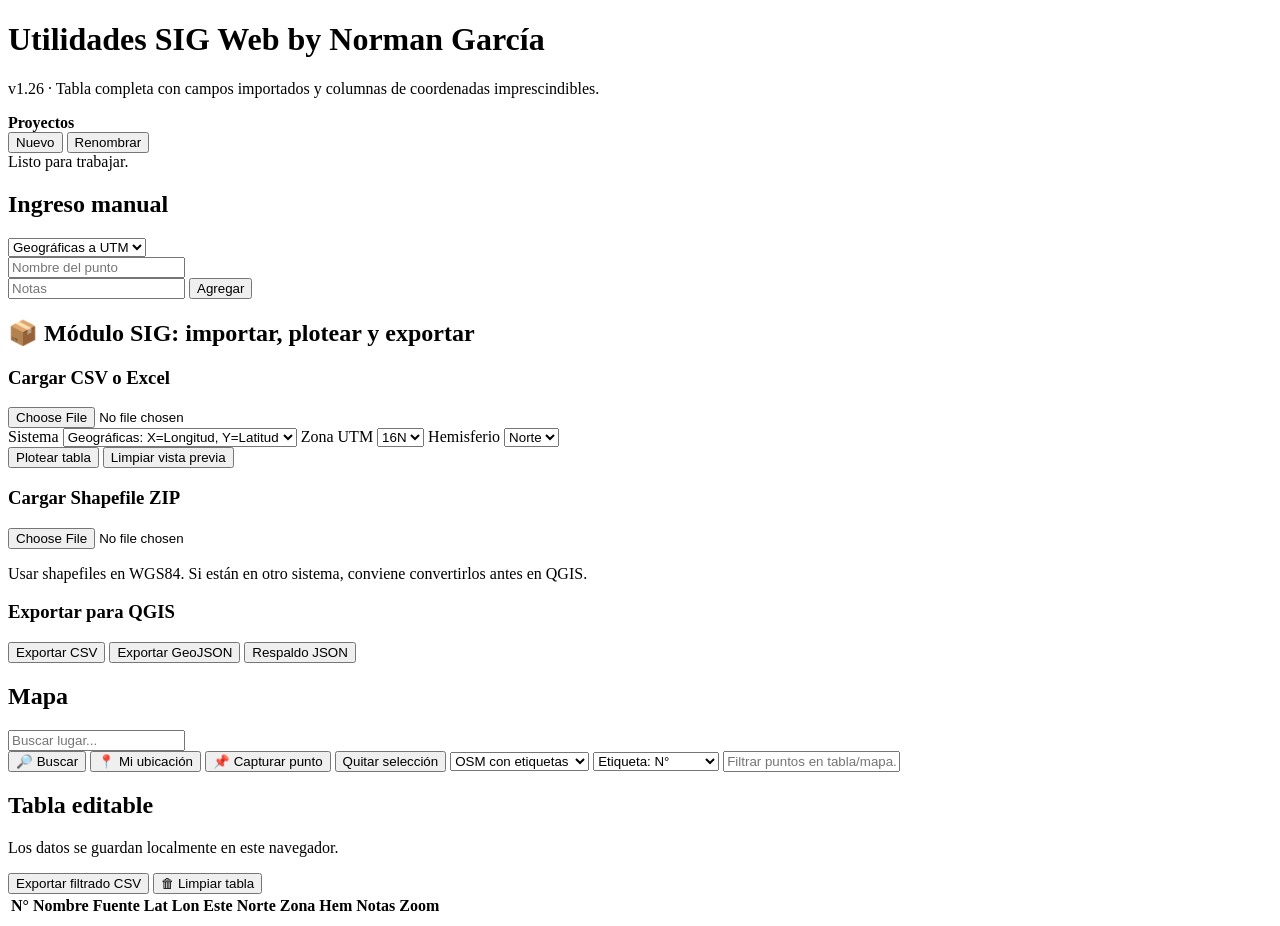
==== index.html @ 7d21d95c "Load v1.26 full imported attributes table" ====
<!doctype html>
<html lang="es">
<head>
  <meta charset="UTF-8" />
  <meta name="viewport" content="width=device-width, initial-scale=1.0" />
  <title>Utilidades SIG Web v1.26</title>
  <link rel="stylesheet" href="src/styles.css?v=126" />
</head>
<body>
  <div class="app">
    <div class="wrap">
      <header class="hero">
        <div class="hero-title">
          <h1>Utilidades SIG Web <span>by Norman García</span></h1>
          <p>v1.26 · Tabla completa con campos importados y columnas de coordenadas imprescindibles.</p>
        </div>
        <div class="project-panel">
          <div class="project-top">
            <strong>Proyectos</strong>
            <div class="btns">
              <button class="btn white" onclick="newProject()">Nuevo</button>
              <button class="btn white" onclick="renameProject(active)">Renombrar</button>
            </div>
          </div>
          <div id="projects" class="projects"></div>
          <div id="msg" class="status">Listo para trabajar.</div>
        </div>
      </header>

      <main class="main">
        <section class="card pad manual-card">
          <div class="section-head">
            <h2>Ingreso manual</h2>
            <select id="mode" onchange="renderForm()">
              <option value="geo">Geográficas a UTM</option>
              <option value="utm">UTM a Geográficas</option>
            </select>
          </div>
          <input id="name" placeholder="Nombre del punto" />
          <div id="coordForm"></div>
          <input id="notes" placeholder="Notas" />
          <button class="btn" onclick="addManual()">Agregar</button>
        </section>

        <section id="gisModule" class="card pad module-card">
          <h2>📦 Módulo SIG: importar, plotear y exportar</h2>
          <div class="module-grid">
            <div class="module-box">
              <h3>Cargar CSV o Excel</h3>
              <input id="tableFile" class="file-input" type="file" accept=".csv,.xlsx,.xls" onchange="handleTableFile(this.files[0])" />
              <div class="coord-mode">
                <label>Sistema
                  <select id="coordSystem" onchange="renderFieldMap()">
                    <option value="geo">Geográficas: X=Longitud, Y=Latitud</option>
                    <option value="utm">UTM WGS84 Nicaragua</option>
                  </select>
                </label>
                <label>Zona UTM
                  <select id="defaultZone"><option value="16">16N</option><option value="17">17N</option></select>
                </label>
                <label>Hemisferio
                  <select id="defaultHem"><option value="N">Norte</option><option value="S">Sur</option></select>
                </label>
              </div>
              <div id="tableFieldMap" class="field-map"></div>
              <div class="module-actions">
                <button class="btn" onclick="importPreviewRows()">Plotear tabla</button>
                <button class="btn out" onclick="clearImportPreview()">Limpiar vista previa</button>
              </div>
              <div id="importPreview" class="preview-table"></div>
            </div>

            <div class="module-box">
              <h3>Cargar Shapefile ZIP</h3>
              <input id="shapeFile" class="file-input" type="file" accept=".zip" onchange="handleShapeZip(this.files[0])" />
              <p class="module-note">Usar shapefiles en WGS84. Si están en otro sistema, conviene convertirlos antes en QGIS.</p>
            </div>

            <div class="module-box export-box">
              <h3>Exportar para QGIS</h3>
              <div class="module-actions vertical">
                <button class="btn green" onclick="exportCsv(false)">Exportar CSV</button>
                <button class="btn green" onclick="exportGeoJSON()">Exportar GeoJSON</button>
                <button class="btn out" onclick="backupProject()">Respaldo JSON</button>
              </div>
            </div>
          </div>
        </section>

        <section class="card pad map-card">
          <div class="mapbar">
            <h2>Mapa</h2>
            <div class="map-tools">
              <div class="place-wrap">
                <input id="placeSearch" placeholder="Buscar lugar..." oninput="debouncedPlaceSearch()" onkeydown="if(event.key==='Enter') searchPlace(false)" />
                <div id="placeResults" class="place-results"></div>
              </div>
              <button class="btn out" onclick="searchPlace(false)">🔎 Buscar</button>
              <button id="locBtn" class="btn out" onclick="useLocation()">📍 Mi ubicación</button>
              <button id="captureBtn" class="btn out" onclick="toggleCaptureMode()">📌 Capturar punto</button>
              <button id="deselectPointBtn" class="btn out" onclick="deselectPoint()">Quitar selección</button>
              <select id="base" onchange="drawMap()">
                <option value="osm">OSM con etiquetas</option>
                <option value="carto">Claro con etiquetas</option>
                <option value="topo">Topográfico</option>
                <option value="sat">Satelital + etiquetas</option>
              </select>
              <select id="labelField" onchange="drawMap()">
                <option value="numero">Etiqueta: N°</option>
                <option value="nombre">Etiqueta: Nombre</option>
                <option value="zona">Etiqueta: Zona</option>
                <option value="latlon">Etiqueta: Lat/Lon</option>
                <option value="none">Sin etiqueta</option>
              </select>
              <input id="pointFilter" placeholder="Filtrar puntos en tabla/mapa..." oninput="renderTable()" />
            </div>
          </div>
          <div id="map" class="map"></div>
        </section>

        <section class="card pad table-card">
          <div class="table-head">
            <div>
              <h2>Tabla editable</h2>
              <p class="muted">Los datos se guardan localmente en este navegador.</p>
            </div>
            <div class="btns">
              <button class="btn green" onclick="exportCsv(true)">Exportar filtrado CSV</button>
              <button class="btn danger" onclick="clearTable()">🗑 Limpiar tabla</button>
            </div>
          </div>
          <div class="tablewrap">
            <table>
              <thead>
                <tr><th>N°</th><th>Nombre</th><th>Fuente</th><th>Lat</th><th>Lon</th><th>Este</th><th>Norte</th><th>Zona</th><th>Hem</th><th>Notas</th><th>Zoom</th><th></th></tr>
              </thead>
              <tbody id="tbody"></tbody>
            </table>
          </div>
        </section>
      </main>
    </div>
  </div>
  <script src="app.js?v=126"></script>
  <script src="app-advanced-v117.js?v=10"></script>
  <script src="app-measure-report-v118.js?v=9"></script>
  <script src="app-symbol-repository-v121.js?v=6"></script>
  <script src="app-measure-map-v119.js?v=8"></script>
  <script src="app-themes-v125.js?v=2"></script>
  <script src="app-attributes-v126.js?v=1"></script>
</body>
</html>
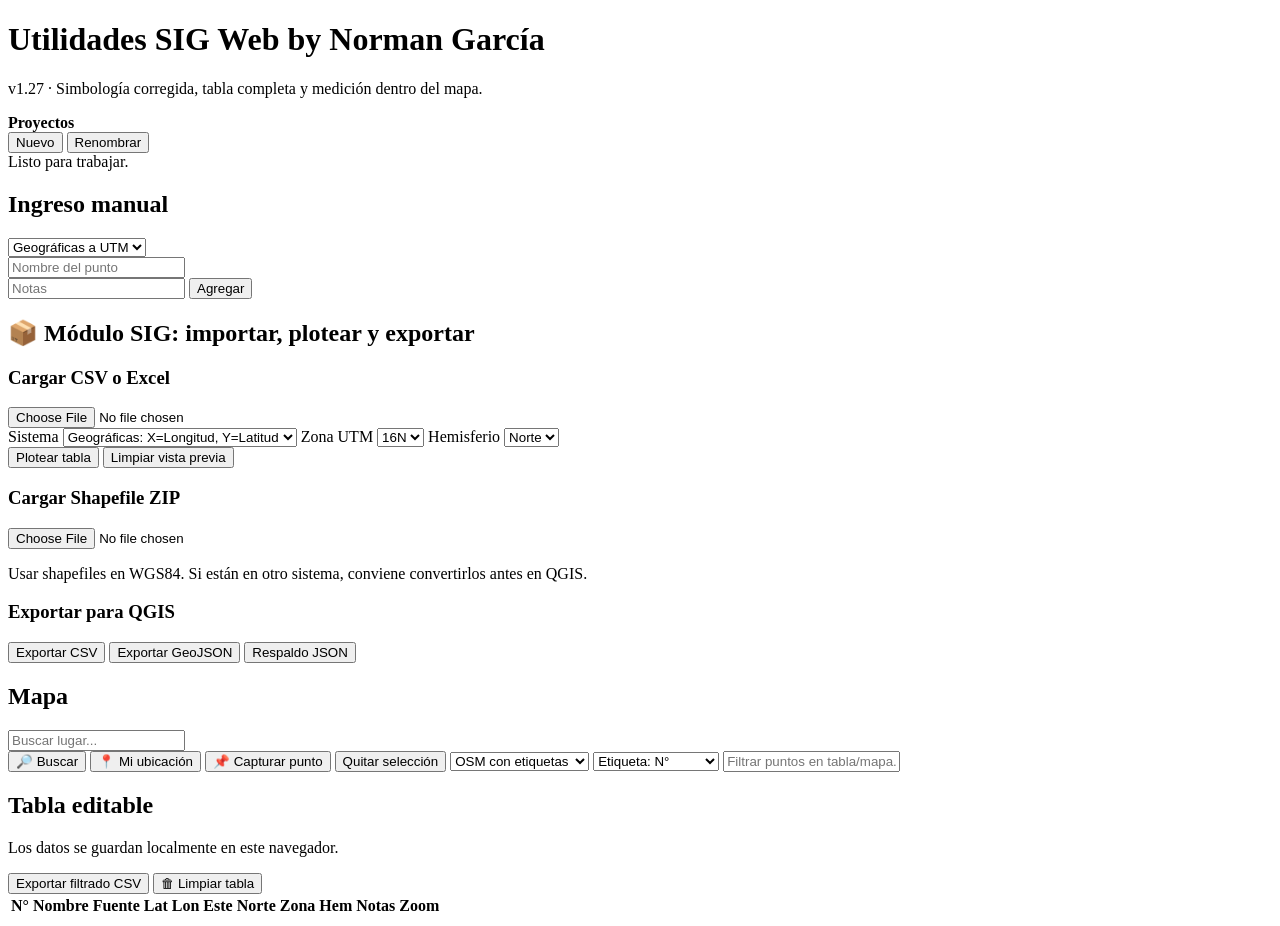
==== commit 211e4be2: "Load v1.27 symbology attributes compatibility fix" ====
--- a/index.html
+++ b/index.html
@@ -3,8 +3,8 @@
 <head>
   <meta charset="UTF-8" />
   <meta name="viewport" content="width=device-width, initial-scale=1.0" />
-  <title>Utilidades SIG Web v1.26</title>
-  <link rel="stylesheet" href="src/styles.css?v=126" />
+  <title>Utilidades SIG Web v1.27</title>
+  <link rel="stylesheet" href="src/styles.css?v=127" />
 </head>
 <body>
   <div class="app">
@@ -12,7 +12,7 @@
       <header class="hero">
         <div class="hero-title">
           <h1>Utilidades SIG Web <span>by Norman García</span></h1>
-          <p>v1.26 · Tabla completa con campos importados y columnas de coordenadas imprescindibles.</p>
+          <p>v1.27 · Simbología corregida, tabla completa y medición dentro del mapa.</p>
         </div>
         <div class="project-panel">
           <div class="project-top">
@@ -141,12 +141,13 @@
       </main>
     </div>
   </div>
-  <script src="app.js?v=126"></script>
-  <script src="app-advanced-v117.js?v=10"></script>
-  <script src="app-measure-report-v118.js?v=9"></script>
-  <script src="app-symbol-repository-v121.js?v=6"></script>
-  <script src="app-measure-map-v119.js?v=8"></script>
-  <script src="app-themes-v125.js?v=2"></script>
-  <script src="app-attributes-v126.js?v=1"></script>
+  <script src="app.js?v=127"></script>
+  <script src="app-advanced-v117.js?v=11"></script>
+  <script src="app-measure-report-v118.js?v=10"></script>
+  <script src="app-symbol-repository-v121.js?v=7"></script>
+  <script src="app-themes-v125.js?v=3"></script>
+  <script src="app-attributes-v126.js?v=2"></script>
+  <script src="app-symbol-attributes-fix-v127.js?v=1"></script>
+  <script src="app-measure-map-v119.js?v=9"></script>
 </body>
 </html>
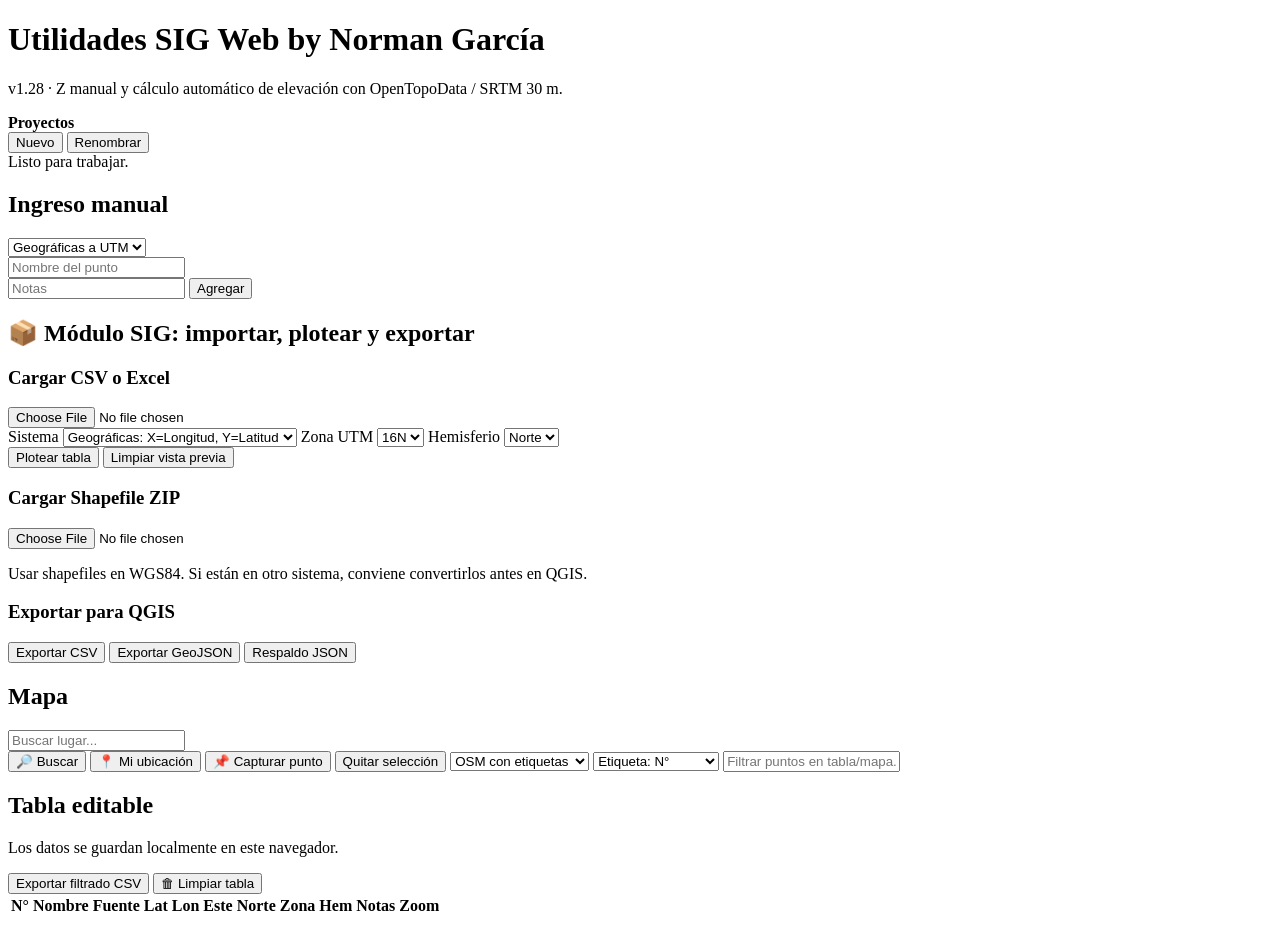
==== commit 04ad3220: "Load v1.28 elevation Z calculation" ====
--- a/index.html
+++ b/index.html
@@ -3,8 +3,8 @@
 <head>
   <meta charset="UTF-8" />
   <meta name="viewport" content="width=device-width, initial-scale=1.0" />
-  <title>Utilidades SIG Web v1.27</title>
-  <link rel="stylesheet" href="src/styles.css?v=127" />
+  <title>Utilidades SIG Web v1.28</title>
+  <link rel="stylesheet" href="src/styles.css?v=128" />
 </head>
 <body>
   <div class="app">
@@ -12,7 +12,7 @@
       <header class="hero">
         <div class="hero-title">
           <h1>Utilidades SIG Web <span>by Norman García</span></h1>
-          <p>v1.27 · Simbología corregida, tabla completa y medición dentro del mapa.</p>
+          <p>v1.28 · Z manual y cálculo automático de elevación con OpenTopoData / SRTM 30 m.</p>
         </div>
         <div class="project-panel">
           <div class="project-top">
@@ -141,13 +141,14 @@
       </main>
     </div>
   </div>
-  <script src="app.js?v=127"></script>
-  <script src="app-advanced-v117.js?v=11"></script>
-  <script src="app-measure-report-v118.js?v=10"></script>
-  <script src="app-symbol-repository-v121.js?v=7"></script>
-  <script src="app-themes-v125.js?v=3"></script>
-  <script src="app-attributes-v126.js?v=2"></script>
-  <script src="app-symbol-attributes-fix-v127.js?v=1"></script>
-  <script src="app-measure-map-v119.js?v=9"></script>
+  <script src="app.js?v=128"></script>
+  <script src="app-advanced-v117.js?v=12"></script>
+  <script src="app-measure-report-v118.js?v=11"></script>
+  <script src="app-symbol-repository-v121.js?v=8"></script>
+  <script src="app-themes-v125.js?v=4"></script>
+  <script src="app-attributes-v126.js?v=3"></script>
+  <script src="app-symbol-attributes-fix-v127.js?v=2"></script>
+  <script src="app-elevation-v128.js?v=1"></script>
+  <script src="app-measure-map-v119.js?v=10"></script>
 </body>
 </html>
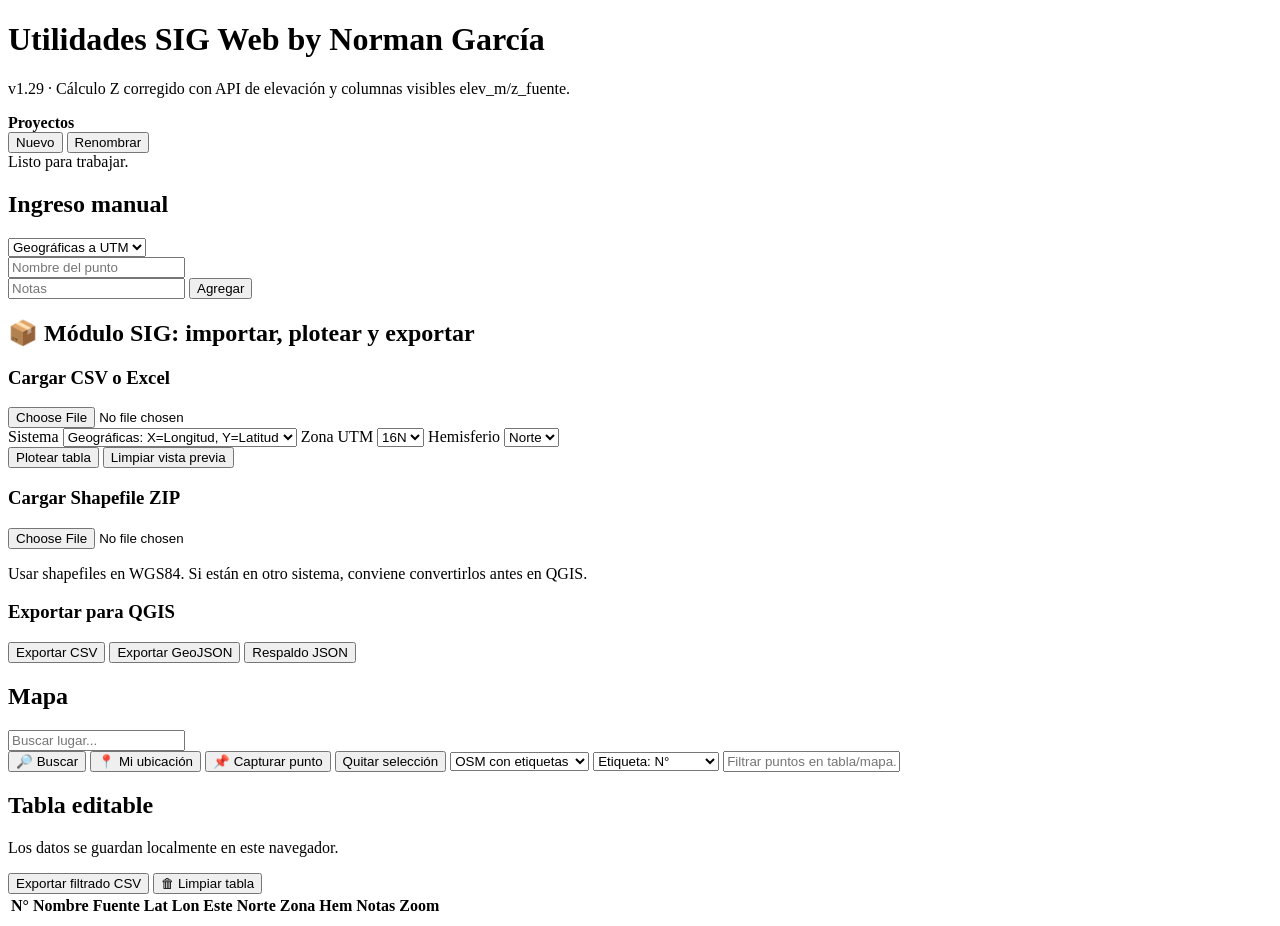
==== commit 7c7e1ed4: "Load v1.29 fixed elevation API" ====
--- a/index.html
+++ b/index.html
@@ -3,8 +3,8 @@
 <head>
   <meta charset="UTF-8" />
   <meta name="viewport" content="width=device-width, initial-scale=1.0" />
-  <title>Utilidades SIG Web v1.28</title>
-  <link rel="stylesheet" href="src/styles.css?v=128" />
+  <title>Utilidades SIG Web v1.29</title>
+  <link rel="stylesheet" href="src/styles.css?v=129" />
 </head>
 <body>
   <div class="app">
@@ -12,7 +12,7 @@
       <header class="hero">
         <div class="hero-title">
           <h1>Utilidades SIG Web <span>by Norman García</span></h1>
-          <p>v1.28 · Z manual y cálculo automático de elevación con OpenTopoData / SRTM 30 m.</p>
+          <p>v1.29 · Cálculo Z corregido con API de elevación y columnas visibles elev_m/z_fuente.</p>
         </div>
         <div class="project-panel">
           <div class="project-top">
@@ -141,14 +141,15 @@
       </main>
     </div>
   </div>
-  <script src="app.js?v=128"></script>
-  <script src="app-advanced-v117.js?v=12"></script>
-  <script src="app-measure-report-v118.js?v=11"></script>
-  <script src="app-symbol-repository-v121.js?v=8"></script>
-  <script src="app-themes-v125.js?v=4"></script>
-  <script src="app-attributes-v126.js?v=3"></script>
-  <script src="app-symbol-attributes-fix-v127.js?v=2"></script>
-  <script src="app-elevation-v128.js?v=1"></script>
-  <script src="app-measure-map-v119.js?v=10"></script>
+  <script src="app.js?v=129"></script>
+  <script src="app-advanced-v117.js?v=13"></script>
+  <script src="app-measure-report-v118.js?v=12"></script>
+  <script src="app-symbol-repository-v121.js?v=9"></script>
+  <script src="app-themes-v125.js?v=5"></script>
+  <script src="app-attributes-v126.js?v=4"></script>
+  <script src="app-symbol-attributes-fix-v127.js?v=3"></script>
+  <script src="app-elevation-v128.js?v=2"></script>
+  <script src="app-elevation-fix-v129.js?v=1"></script>
+  <script src="app-measure-map-v119.js?v=11"></script>
 </body>
 </html>
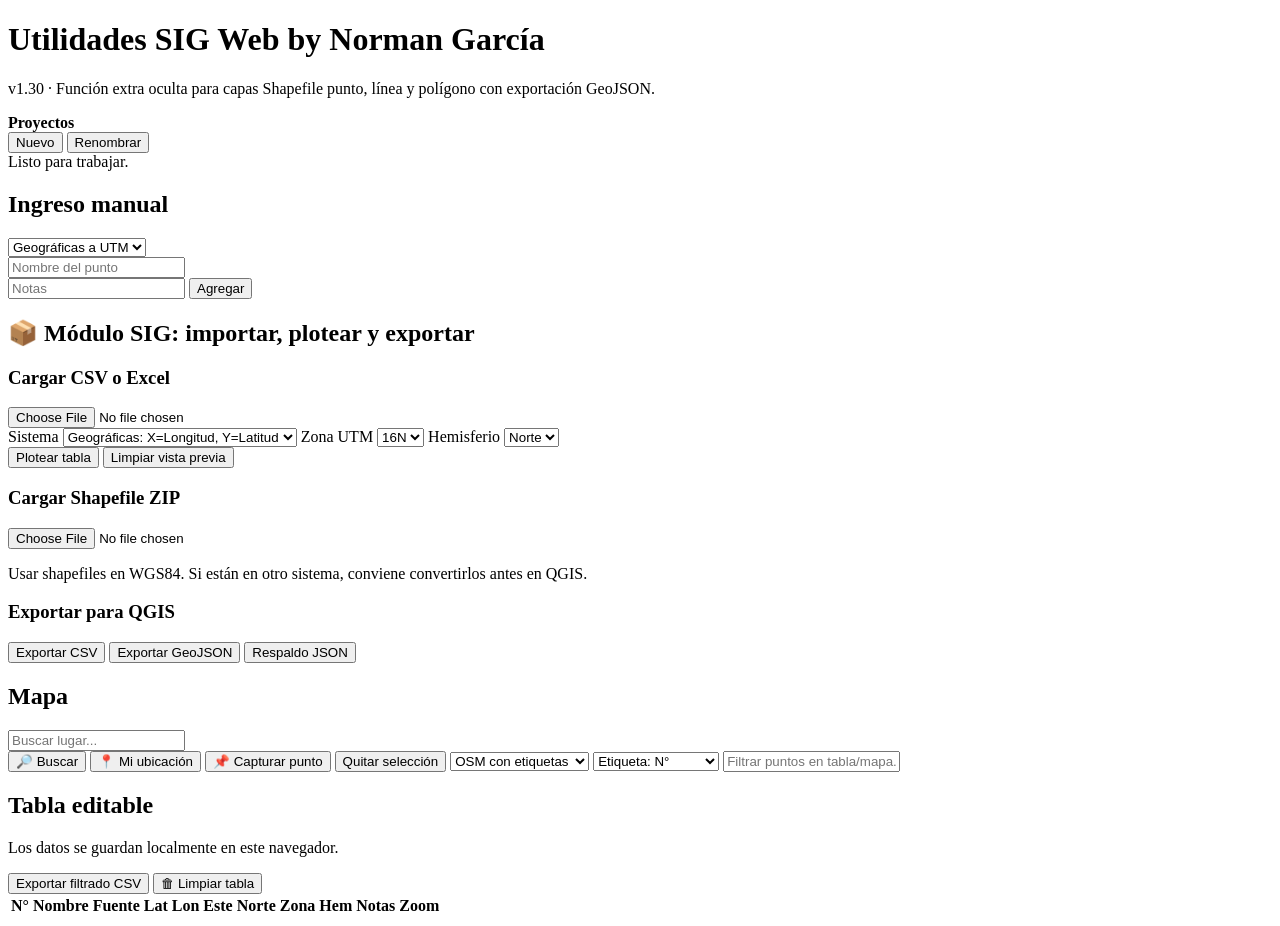
==== commit ecfb2420: "Load v1.30 hidden extra shapefile layers menu" ====
--- a/index.html
+++ b/index.html
@@ -3,8 +3,8 @@
 <head>
   <meta charset="UTF-8" />
   <meta name="viewport" content="width=device-width, initial-scale=1.0" />
-  <title>Utilidades SIG Web v1.29</title>
-  <link rel="stylesheet" href="src/styles.css?v=129" />
+  <title>Utilidades SIG Web v1.30</title>
+  <link rel="stylesheet" href="src/styles.css?v=130" />
 </head>
 <body>
   <div class="app">
@@ -12,7 +12,7 @@
       <header class="hero">
         <div class="hero-title">
           <h1>Utilidades SIG Web <span>by Norman García</span></h1>
-          <p>v1.29 · Cálculo Z corregido con API de elevación y columnas visibles elev_m/z_fuente.</p>
+          <p>v1.30 · Función extra oculta para capas Shapefile punto, línea y polígono con exportación GeoJSON.</p>
         </div>
         <div class="project-panel">
           <div class="project-top">
@@ -141,15 +141,14 @@
       </main>
     </div>
   </div>
-  <script src="app.js?v=129"></script>
-  <script src="app-advanced-v117.js?v=13"></script>
-  <script src="app-measure-report-v118.js?v=12"></script>
-  <script src="app-symbol-repository-v121.js?v=9"></script>
-  <script src="app-themes-v125.js?v=5"></script>
-  <script src="app-attributes-v126.js?v=4"></script>
-  <script src="app-symbol-attributes-fix-v127.js?v=3"></script>
-  <script src="app-elevation-v128.js?v=2"></script>
-  <script src="app-elevation-fix-v129.js?v=1"></script>
-  <script src="app-measure-map-v119.js?v=11"></script>
+  <script src="app.js?v=130"></script>
+  <script src="app-advanced-v117.js?v=14"></script>
+  <script src="app-measure-report-v118.js?v=13"></script>
+  <script src="app-symbol-repository-v121.js?v=10"></script>
+  <script src="app-themes-v125.js?v=6"></script>
+  <script src="app-attributes-v126.js?v=5"></script>
+  <script src="app-symbol-attributes-fix-v127.js?v=4"></script>
+  <script src="app-extra-layers-v130.js?v=1"></script>
+  <script src="app-measure-map-v119.js?v=12"></script>
 </body>
 </html>
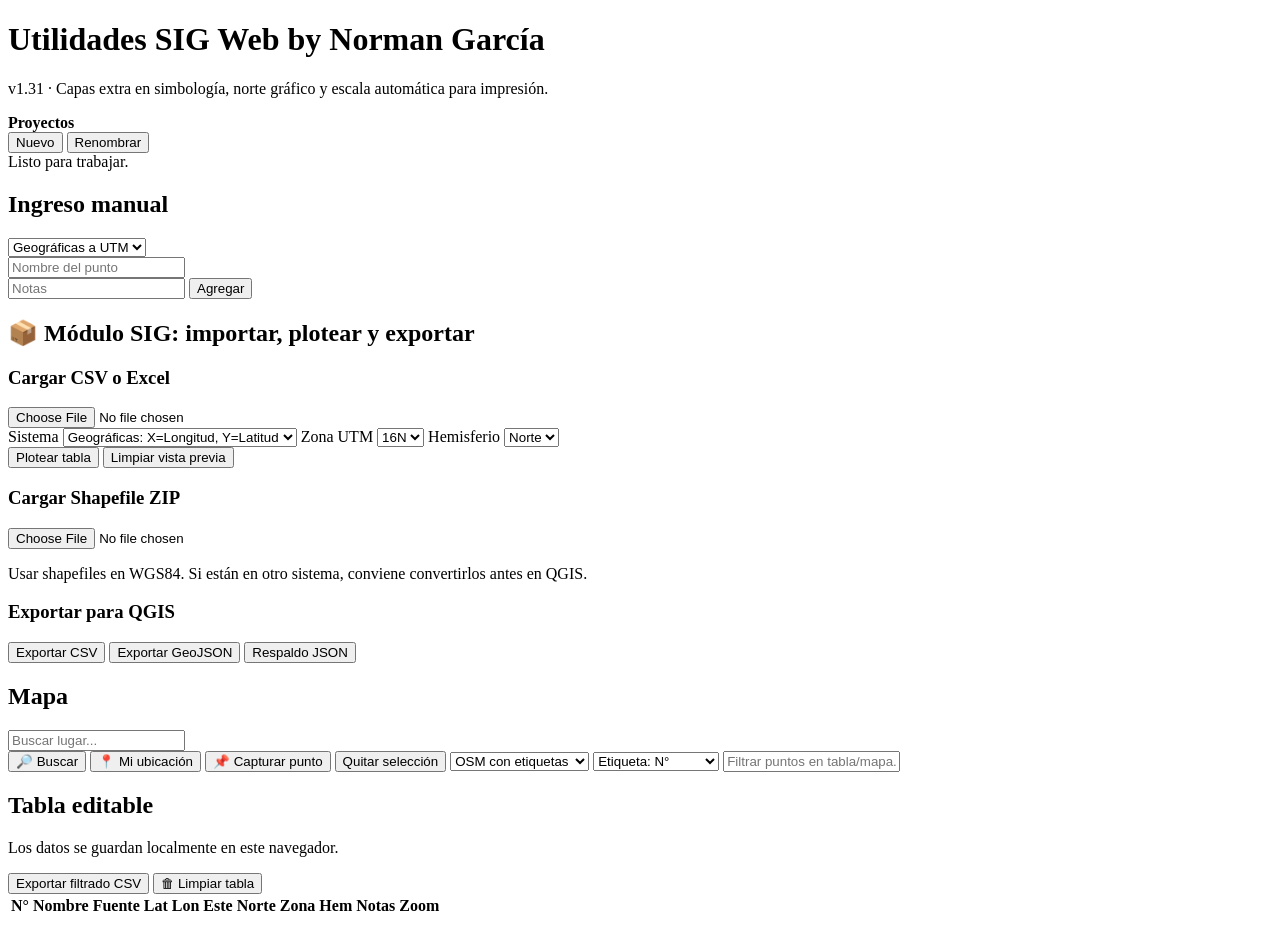
==== commit 036f789c: "Load v1.31 legend north arrow and scale" ====
--- a/index.html
+++ b/index.html
@@ -3,8 +3,8 @@
 <head>
   <meta charset="UTF-8" />
   <meta name="viewport" content="width=device-width, initial-scale=1.0" />
-  <title>Utilidades SIG Web v1.30</title>
-  <link rel="stylesheet" href="src/styles.css?v=130" />
+  <title>Utilidades SIG Web v1.31</title>
+  <link rel="stylesheet" href="src/styles.css?v=131" />
 </head>
 <body>
   <div class="app">
@@ -12,7 +12,7 @@
       <header class="hero">
         <div class="hero-title">
           <h1>Utilidades SIG Web <span>by Norman García</span></h1>
-          <p>v1.30 · Función extra oculta para capas Shapefile punto, línea y polígono con exportación GeoJSON.</p>
+          <p>v1.31 · Capas extra en simbología, norte gráfico y escala automática para impresión.</p>
         </div>
         <div class="project-panel">
           <div class="project-top">
@@ -141,14 +141,15 @@
       </main>
     </div>
   </div>
-  <script src="app.js?v=130"></script>
-  <script src="app-advanced-v117.js?v=14"></script>
-  <script src="app-measure-report-v118.js?v=13"></script>
-  <script src="app-symbol-repository-v121.js?v=10"></script>
-  <script src="app-themes-v125.js?v=6"></script>
-  <script src="app-attributes-v126.js?v=5"></script>
-  <script src="app-symbol-attributes-fix-v127.js?v=4"></script>
-  <script src="app-extra-layers-v130.js?v=1"></script>
-  <script src="app-measure-map-v119.js?v=12"></script>
+  <script src="app.js?v=131"></script>
+  <script src="app-advanced-v117.js?v=15"></script>
+  <script src="app-measure-report-v118.js?v=14"></script>
+  <script src="app-symbol-repository-v121.js?v=11"></script>
+  <script src="app-themes-v125.js?v=7"></script>
+  <script src="app-attributes-v126.js?v=6"></script>
+  <script src="app-symbol-attributes-fix-v127.js?v=5"></script>
+  <script src="app-extra-layers-v130.js?v=2"></script>
+  <script src="app-map-elements-v131.js?v=1"></script>
+  <script src="app-measure-map-v119.js?v=13"></script>
 </body>
 </html>
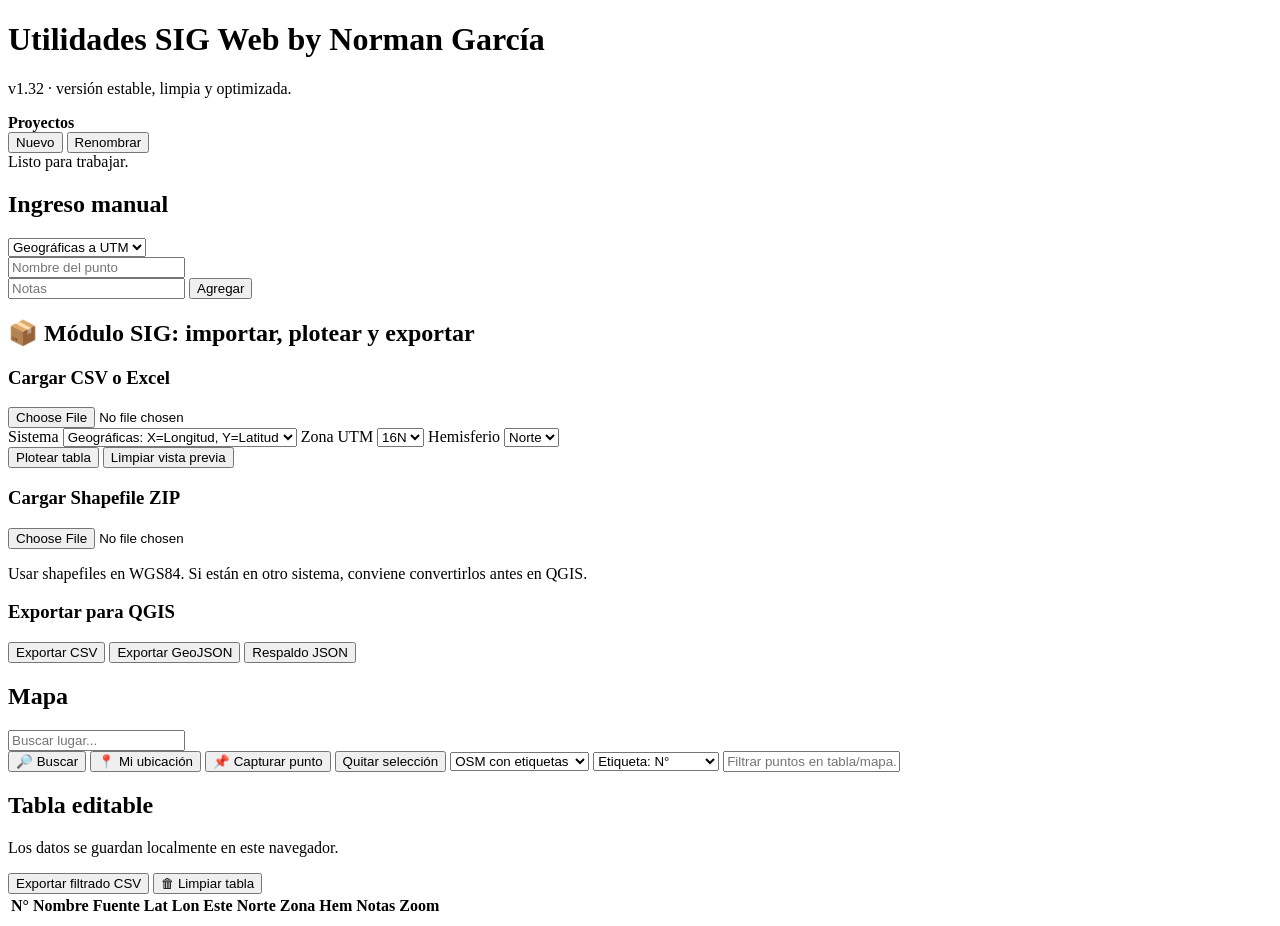
==== commit 45e4fb6e: "Load stable consolidated version v1.32" ====
--- a/index.html
+++ b/index.html
@@ -3,8 +3,8 @@
 <head>
   <meta charset="UTF-8" />
   <meta name="viewport" content="width=device-width, initial-scale=1.0" />
-  <title>Utilidades SIG Web v1.31</title>
-  <link rel="stylesheet" href="src/styles.css?v=131" />
+  <title>Utilidades SIG Web v1.32</title>
+  <link rel="stylesheet" href="src/styles.css?v=132" />
 </head>
 <body>
   <div class="app">
@@ -12,7 +12,7 @@
       <header class="hero">
         <div class="hero-title">
           <h1>Utilidades SIG Web <span>by Norman García</span></h1>
-          <p>v1.31 · Capas extra en simbología, norte gráfico y escala automática para impresión.</p>
+          <p>v1.32 · versión estable, limpia y optimizada.</p>
         </div>
         <div class="project-panel">
           <div class="project-top">
@@ -141,15 +141,7 @@
       </main>
     </div>
   </div>
-  <script src="app.js?v=131"></script>
-  <script src="app-advanced-v117.js?v=15"></script>
-  <script src="app-measure-report-v118.js?v=14"></script>
-  <script src="app-symbol-repository-v121.js?v=11"></script>
-  <script src="app-themes-v125.js?v=7"></script>
-  <script src="app-attributes-v126.js?v=6"></script>
-  <script src="app-symbol-attributes-fix-v127.js?v=5"></script>
-  <script src="app-extra-layers-v130.js?v=2"></script>
-  <script src="app-map-elements-v131.js?v=1"></script>
-  <script src="app-measure-map-v119.js?v=13"></script>
+  <script src="app.js?v=132"></script>
+  <script src="app-stable-v132.js?v=1"></script>
 </body>
 </html>
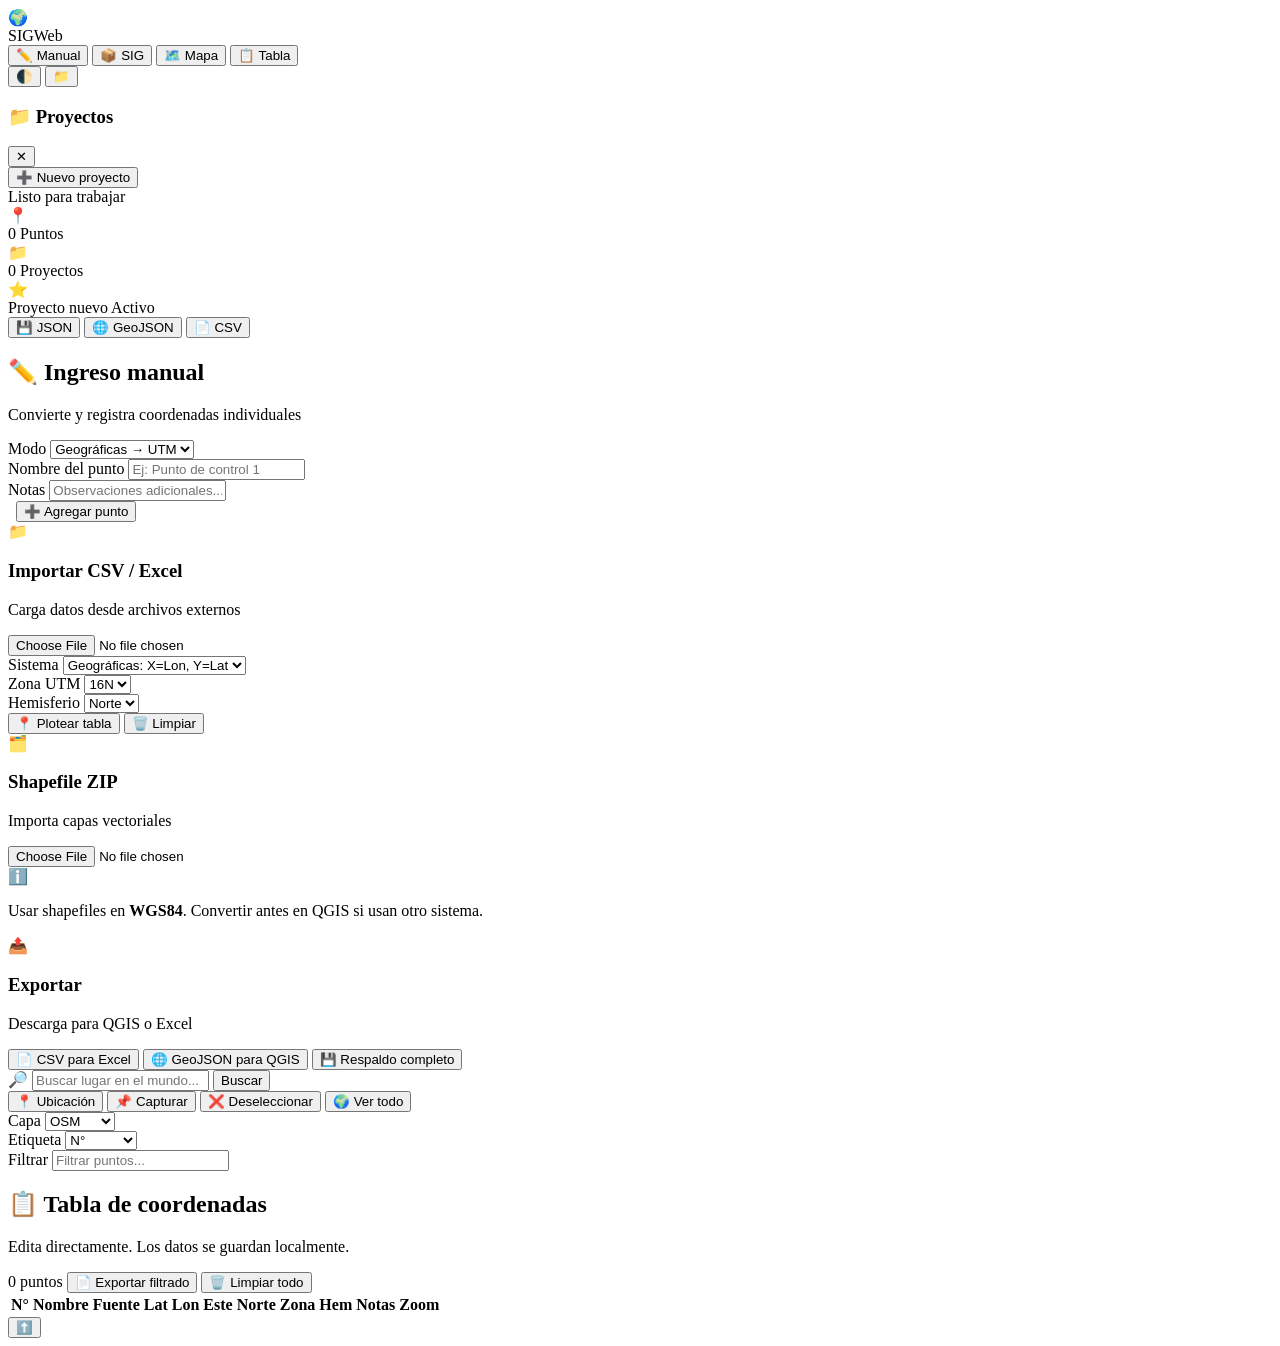
==== commit 71e74685: "Rediseña la interfaz para la versión 3.0" ====
--- a/index.html
+++ b/index.html
@@ -3,145 +3,301 @@
 <head>
   <meta charset="UTF-8" />
   <meta name="viewport" content="width=device-width, initial-scale=1.0" />
-  <title>Utilidades SIG Web v1.32</title>
-  <link rel="stylesheet" href="src/styles.css?v=132" />
+  <title>Utilidades SIG Web v3.0</title>
+  <link rel="stylesheet" href="src/styles-v3.css?v=300" />
+  <link rel="preconnect" href="https://fonts.googleapis.com">
+  <link href="https://fonts.googleapis.com/css2?family=Outfit:wght@300;400;500;600;700;800&display=swap" rel="stylesheet">
 </head>
 <body>
-  <div class="app">
-    <div class="wrap">
-      <header class="hero">
-        <div class="hero-title">
-          <h1>Utilidades SIG Web <span>by Norman García</span></h1>
-          <p>v1.32 · versión estable, limpia y optimizada.</p>
-        </div>
-        <div class="project-panel">
-          <div class="project-top">
-            <strong>Proyectos</strong>
-            <div class="btns">
-              <button class="btn white" onclick="newProject()">Nuevo</button>
-              <button class="btn white" onclick="renameProject(active)">Renombrar</button>
-            </div>
-          </div>
-          <div id="projects" class="projects"></div>
-          <div id="msg" class="status">Listo para trabajar.</div>
-        </div>
-      </header>
-
-      <main class="main">
-        <section class="card pad manual-card">
-          <div class="section-head">
-            <h2>Ingreso manual</h2>
-            <select id="mode" onchange="renderForm()">
-              <option value="geo">Geográficas a UTM</option>
-              <option value="utm">UTM a Geográficas</option>
-            </select>
-          </div>
-          <input id="name" placeholder="Nombre del punto" />
-          <div id="coordForm"></div>
-          <input id="notes" placeholder="Notas" />
-          <button class="btn" onclick="addManual()">Agregar</button>
-        </section>
-
-        <section id="gisModule" class="card pad module-card">
-          <h2>📦 Módulo SIG: importar, plotear y exportar</h2>
-          <div class="module-grid">
-            <div class="module-box">
-              <h3>Cargar CSV o Excel</h3>
-              <input id="tableFile" class="file-input" type="file" accept=".csv,.xlsx,.xls" onchange="handleTableFile(this.files[0])" />
-              <div class="coord-mode">
-                <label>Sistema
+  <div id="app">
+    <!-- Floating Nav -->
+    <nav class="float-nav">
+      <div class="nav-brand">
+        <div class="logo">🌍</div>
+        <span class="logo-text">SIG<span>Web</span></span>
+      </div>
+      <div class="nav-tabs">
+        <button class="nav-tab active" data-tab="manual" onclick="switchTab('manual')">
+          <span class="tab-icon">✏️</span>
+          <span class="tab-label">Manual</span>
+        </button>
+        <button class="nav-tab" data-tab="gis" onclick="switchTab('gis')">
+          <span class="tab-icon">📦</span>
+          <span class="tab-label">SIG</span>
+        </button>
+        <button class="nav-tab" data-tab="map" onclick="switchTab('map')">
+          <span class="tab-icon">🗺️</span>
+          <span class="tab-label">Mapa</span>
+        </button>
+        <button class="nav-tab" data-tab="table" onclick="switchTab('table')">
+          <span class="tab-icon">📋</span>
+          <span class="tab-label">Tabla</span>
+        </button>
+      </div>
+      <div class="nav-actions">
+        <button class="btn-icon" onclick="toggleTheme()" title="Cambiar tema">🌓</button>
+        <button class="btn-icon" onclick="showProjectsPanel()" title="Proyectos">📁</button>
+      </div>
+    </nav>
+
+    <!-- Projects Panel (Slide-over) -->
+    <div id="projectsPanel" class="slide-panel">
+      <div class="panel-header">
+        <h3>📁 Proyectos</h3>
+        <button class="btn-icon" onclick="hideProjectsPanel()">✕</button>
+      </div>
+      <div class="panel-body">
+        <button class="btn btn-primary btn-full" onclick="newProject();hideProjectsPanel()">➕ Nuevo proyecto</button>
+        <div id="projects" class="projects-list"></div>
+      </div>
+      <div class="panel-footer">
+        <div id="msg" class="toast">Listo para trabajar</div>
+      </div>
+    </div>
+    <div id="panelOverlay" class="panel-overlay" onclick="hideProjectsPanel()"></div>
+
+    <!-- Main Content -->
+    <main class="main">
+      <!-- Hero Stats Bar -->
+      <div class="stats-bar">
+        <div class="stat-card">
+          <span class="stat-icon">📍</span>
+          <div class="stat-info">
+            <span id="pointCount" class="stat-value">0</span>
+            <span class="stat-label">Puntos</span>
+          </div>
+        </div>
+        <div class="stat-card">
+          <span class="stat-icon">📁</span>
+          <div class="stat-info">
+            <span id="projectCount" class="stat-value">0</span>
+            <span class="stat-label">Proyectos</span>
+          </div>
+        </div>
+        <div class="stat-card active-project">
+          <span class="stat-icon">⭐</span>
+          <div class="stat-info">
+            <span id="activeProjectName" class="stat-value truncate">Proyecto nuevo</span>
+            <span class="stat-label">Activo</span>
+          </div>
+        </div>
+        <div class="stat-actions">
+          <button class="btn btn-glass" onclick="backupProject()">💾 JSON</button>
+          <button class="btn btn-glass" onclick="exportGeoJSON()">🌐 GeoJSON</button>
+          <button class="btn btn-glass" onclick="exportCsv(false)">📄 CSV</button>
+        </div>
+      </div>
+
+      <!-- Tab: Manual -->
+      <div id="tab-manual" class="tab-content active">
+        <div class="content-grid">
+          <div class="glass-card form-card">
+            <div class="card-glow"></div>
+            <h2 class="card-title">✏️ Ingreso manual</h2>
+            <p class="card-subtitle">Convierte y registra coordenadas individuales</p>
+
+            <div class="form-grid">
+              <div class="input-group">
+                <label>Modo</label>
+                <select id="mode" onchange="renderForm()">
+                  <option value="geo">Geográficas → UTM</option>
+                  <option value="utm">UTM → Geográficas</option>
+                </select>
+              </div>
+              <div class="input-group wide">
+                <label>Nombre del punto</label>
+                <input id="name" placeholder="Ej: Punto de control 1" />
+              </div>
+            </div>
+
+            <div id="coordForm" class="form-grid"></div>
+
+            <div class="form-grid">
+              <div class="input-group wide">
+                <label>Notas</label>
+                <input id="notes" placeholder="Observaciones adicionales..." />
+              </div>
+              <div class="input-group action">
+                <label>&nbsp;</label>
+                <button class="btn btn-gradient btn-large" onclick="addManual()">
+                  <span class="btn-glow"></span>
+                  ➕ Agregar punto
+                </button>
+              </div>
+            </div>
+          </div>
+        </div>
+      </div>
+
+      <!-- Tab: GIS Module -->
+      <div id="tab-gis" class="tab-content">
+        <div class="bento-grid">
+          <!-- Import CSV/Excel -->
+          <div class="glass-card bento-item bento-large">
+            <div class="card-glow blue"></div>
+            <div class="card-header-flex">
+              <div class="card-icon-wrap blue">📁</div>
+              <div>
+                <h3>Importar CSV / Excel</h3>
+                <p class="card-desc">Carga datos desde archivos externos</p>
+              </div>
+            </div>
+            <div class="card-body">
+              <input id="tableFile" class="file-drop" type="file" accept=".csv,.xlsx,.xls" onchange="handleTableFile(this.files[0])" />
+              <div class="coord-grid">
+                <div class="input-group">
+                  <label>Sistema</label>
                   <select id="coordSystem" onchange="renderFieldMap()">
-                    <option value="geo">Geográficas: X=Longitud, Y=Latitud</option>
-                    <option value="utm">UTM WGS84 Nicaragua</option>
+                    <option value="geo">Geográficas: X=Lon, Y=Lat</option>
+                    <option value="utm">UTM WGS84</option>
                   </select>
-                </label>
-                <label>Zona UTM
+                </div>
+                <div class="input-group">
+                  <label>Zona UTM</label>
                   <select id="defaultZone"><option value="16">16N</option><option value="17">17N</option></select>
-                </label>
-                <label>Hemisferio
+                </div>
+                <div class="input-group">
+                  <label>Hemisferio</label>
                   <select id="defaultHem"><option value="N">Norte</option><option value="S">Sur</option></select>
-                </label>
-              </div>
-              <div id="tableFieldMap" class="field-map"></div>
-              <div class="module-actions">
-                <button class="btn" onclick="importPreviewRows()">Plotear tabla</button>
-                <button class="btn out" onclick="clearImportPreview()">Limpiar vista previa</button>
-              </div>
-              <div id="importPreview" class="preview-table"></div>
-            </div>
-
-            <div class="module-box">
-              <h3>Cargar Shapefile ZIP</h3>
-              <input id="shapeFile" class="file-input" type="file" accept=".zip" onchange="handleShapeZip(this.files[0])" />
-              <p class="module-note">Usar shapefiles en WGS84. Si están en otro sistema, conviene convertirlos antes en QGIS.</p>
-            </div>
-
-            <div class="module-box export-box">
-              <h3>Exportar para QGIS</h3>
-              <div class="module-actions vertical">
-                <button class="btn green" onclick="exportCsv(false)">Exportar CSV</button>
-                <button class="btn green" onclick="exportGeoJSON()">Exportar GeoJSON</button>
-                <button class="btn out" onclick="backupProject()">Respaldo JSON</button>
-              </div>
-            </div>
-          </div>
-        </section>
-
-        <section class="card pad map-card">
-          <div class="mapbar">
-            <h2>Mapa</h2>
-            <div class="map-tools">
-              <div class="place-wrap">
-                <input id="placeSearch" placeholder="Buscar lugar..." oninput="debouncedPlaceSearch()" onkeydown="if(event.key==='Enter') searchPlace(false)" />
-                <div id="placeResults" class="place-results"></div>
-              </div>
-              <button class="btn out" onclick="searchPlace(false)">🔎 Buscar</button>
-              <button id="locBtn" class="btn out" onclick="useLocation()">📍 Mi ubicación</button>
-              <button id="captureBtn" class="btn out" onclick="toggleCaptureMode()">📌 Capturar punto</button>
-              <button id="deselectPointBtn" class="btn out" onclick="deselectPoint()">Quitar selección</button>
-              <select id="base" onchange="drawMap()">
-                <option value="osm">OSM con etiquetas</option>
-                <option value="carto">Claro con etiquetas</option>
-                <option value="topo">Topográfico</option>
-                <option value="sat">Satelital + etiquetas</option>
-              </select>
-              <select id="labelField" onchange="drawMap()">
-                <option value="numero">Etiqueta: N°</option>
-                <option value="nombre">Etiqueta: Nombre</option>
-                <option value="zona">Etiqueta: Zona</option>
-                <option value="latlon">Etiqueta: Lat/Lon</option>
-                <option value="none">Sin etiqueta</option>
-              </select>
-              <input id="pointFilter" placeholder="Filtrar puntos en tabla/mapa..." oninput="renderTable()" />
-            </div>
-          </div>
-          <div id="map" class="map"></div>
-        </section>
-
-        <section class="card pad table-card">
-          <div class="table-head">
+                </div>
+              </div>
+              <div id="tableFieldMap" class="field-grid"></div>
+              <div class="card-actions-flex">
+                <button class="btn btn-gradient" onclick="importPreviewRows()">📍 Plotear tabla</button>
+                <button class="btn btn-outline" onclick="clearImportPreview()">🗑️ Limpiar</button>
+              </div>
+              <div id="importPreview" class="preview-box"></div>
+            </div>
+          </div>
+
+          <!-- Import Shapefile -->
+          <div class="glass-card bento-item">
+            <div class="card-glow purple"></div>
+            <div class="card-header-flex">
+              <div class="card-icon-wrap purple">🗂️</div>
+              <div>
+                <h3>Shapefile ZIP</h3>
+                <p class="card-desc">Importa capas vectoriales</p>
+              </div>
+            </div>
+            <div class="card-body">
+              <input id="shapeFile" class="file-drop" type="file" accept=".zip" onchange="handleShapeZip(this.files[0])" />
+              <div class="info-pill">
+                <span>ℹ️</span>
+                <p>Usar shapefiles en <strong>WGS84</strong>. Convertir antes en QGIS si usan otro sistema.</p>
+              </div>
+            </div>
+          </div>
+
+          <!-- Export -->
+          <div class="glass-card bento-item">
+            <div class="card-glow green"></div>
+            <div class="card-header-flex">
+              <div class="card-icon-wrap green">📤</div>
+              <div>
+                <h3>Exportar</h3>
+                <p class="card-desc">Descarga para QGIS o Excel</p>
+              </div>
+            </div>
+            <div class="card-body">
+              <div class="export-stack">
+                <button class="btn btn-gradient green" onclick="exportCsv(false)">
+                  <span>📄</span> CSV para Excel
+                </button>
+                <button class="btn btn-gradient" onclick="exportGeoJSON()">
+                  <span>🌐</span> GeoJSON para QGIS
+                </button>
+                <button class="btn btn-outline" onclick="backupProject()">
+                  <span>💾</span> Respaldo completo
+                </button>
+              </div>
+            </div>
+          </div>
+        </div>
+      </div>
+
+      <!-- Tab: Map -->
+      <div id="tab-map" class="tab-content">
+        <div class="map-hero">
+          <div class="map-glass-controls">
+            <div class="map-search-row">
+              <div class="search-float">
+                <span class="search-icon">🔎</span>
+                <input id="placeSearch" placeholder="Buscar lugar en el mundo..." oninput="debouncedPlaceSearch()" onkeydown="if(event.key==='Enter') searchPlace(false)" />
+                <button class="search-btn" onclick="searchPlace(false)">Buscar</button>
+                <div id="placeResults" class="search-dropdown"></div>
+              </div>
+            </div>
+            <div class="map-tools-row">
+              <button id="locBtn" class="tool-btn" onclick="useLocation()">📍 Ubicación</button>
+              <button id="captureBtn" class="tool-btn" onclick="toggleCaptureMode()">📌 Capturar</button>
+              <button id="deselectPointBtn" class="tool-btn" onclick="deselectPoint()">❌ Deseleccionar</button>
+              <button class="tool-btn" onclick="overview()">🌍 Ver todo</button>
+              <div class="tool-divider"></div>
+              <div class="input-group mini">
+                <label>Capa</label>
+                <select id="base" onchange="drawMap()">
+                  <option value="osm">OSM</option>
+                  <option value="carto">Claro</option>
+                  <option value="topo">Topo</option>
+                  <option value="sat">Satelital</option>
+                </select>
+              </div>
+              <div class="input-group mini">
+                <label>Etiqueta</label>
+                <select id="labelField" onchange="drawMap()">
+                  <option value="numero">N°</option>
+                  <option value="nombre">Nombre</option>
+                  <option value="zona">Zona</option>
+                  <option value="latlon">Lat/Lon</option>
+                  <option value="none">Ninguna</option>
+                </select>
+              </div>
+              <div class="input-group mini grow">
+                <label>Filtrar</label>
+                <input id="pointFilter" placeholder="Filtrar puntos..." oninput="renderTable()" />
+              </div>
+            </div>
+          </div>
+          <div id="map" class="map-canvas"></div>
+        </div>
+      </div>
+
+      <!-- Tab: Table -->
+      <div id="tab-table" class="tab-content">
+        <div class="glass-card table-glass">
+          <div class="card-glow orange"></div>
+          <div class="table-header-flex">
             <div>
-              <h2>Tabla editable</h2>
-              <p class="muted">Los datos se guardan localmente en este navegador.</p>
-            </div>
-            <div class="btns">
-              <button class="btn green" onclick="exportCsv(true)">Exportar filtrado CSV</button>
-              <button class="btn danger" onclick="clearTable()">🗑 Limpiar tabla</button>
-            </div>
-          </div>
-          <div class="tablewrap">
-            <table>
+              <h2 class="card-title">📋 Tabla de coordenadas</h2>
+              <p class="card-subtitle">Edita directamente. Los datos se guardan localmente.</p>
+            </div>
+            <div class="table-actions-flex">
+              <span id="tableCount" class="counter-pill">0 puntos</span>
+              <button class="btn btn-gradient" onclick="exportCsv(true)">📄 Exportar filtrado</button>
+              <button class="btn btn-outline danger" onclick="clearTable()">🗑️ Limpiar todo</button>
+            </div>
+          </div>
+          <div class="table-scroll">
+            <table class="data-table">
               <thead>
-                <tr><th>N°</th><th>Nombre</th><th>Fuente</th><th>Lat</th><th>Lon</th><th>Este</th><th>Norte</th><th>Zona</th><th>Hem</th><th>Notas</th><th>Zoom</th><th></th></tr>
+                <tr>
+                  <th>N°</th><th>Nombre</th><th>Fuente</th><th>Lat</th><th>Lon</th>
+                  <th>Este</th><th>Norte</th><th>Zona</th><th>Hem</th><th>Notas</th>
+                  <th>Zoom</th><th></th>
+                </tr>
               </thead>
               <tbody id="tbody"></tbody>
             </table>
           </div>
-        </section>
-      </main>
-    </div>
+        </div>
+      </div>
+    </main>
+
+    <!-- Floating Action Button -->
+    <button class="fab" onclick="scrollToTop()" title="Ir arriba">⬆️</button>
   </div>
-  <script src="app.js?v=132"></script>
-  <script src="app-stable-v132.js?v=1"></script>
+
+  <script src="app-v3.js?v=300"></script>
 </body>
-</html>+</html>
